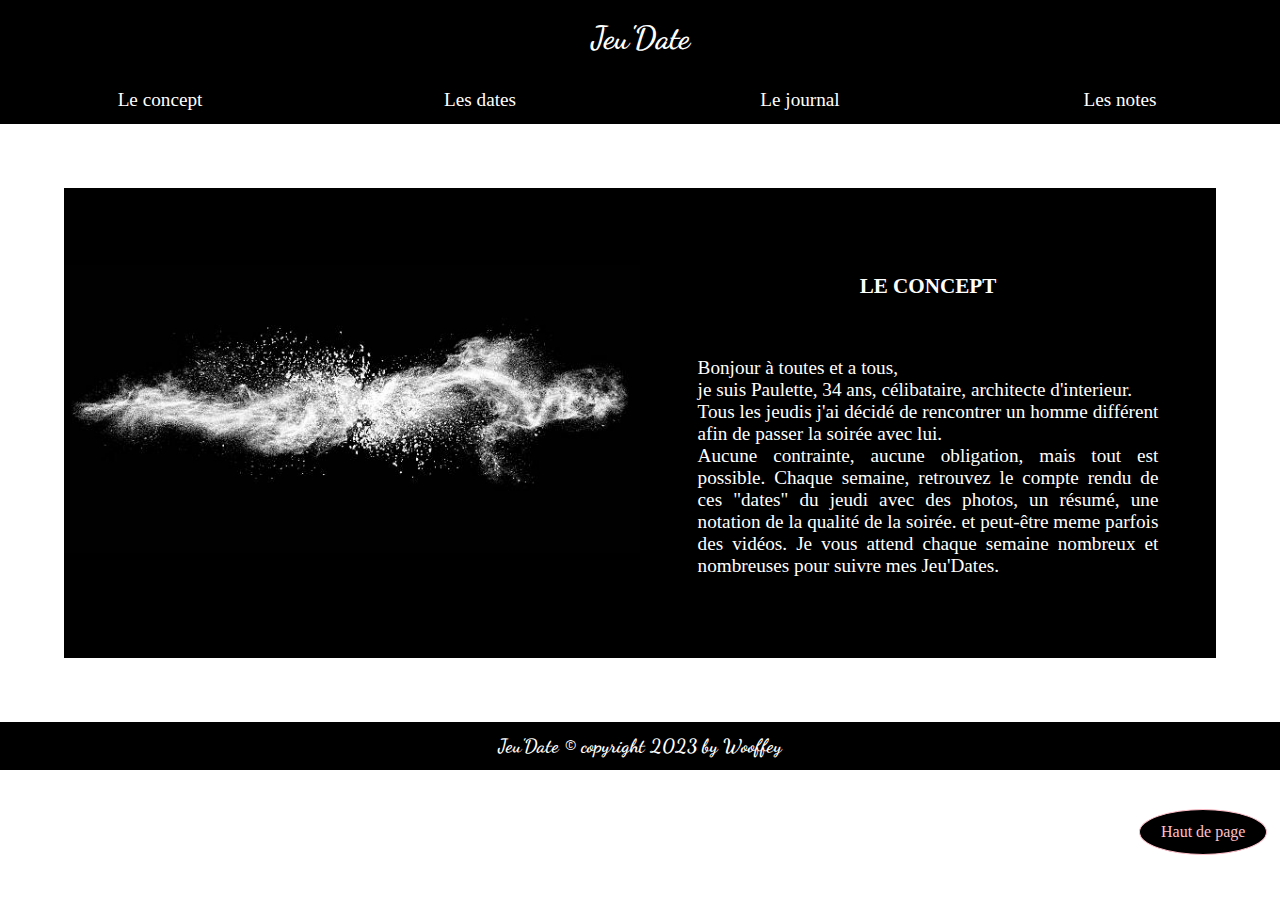
==== concept.html @ 71f7dac4 "update" ====
<!DOCTYPE html>
<html lang="fr">
<head>
    <meta charset="UTF-8">
    <meta http-equiv="X-UA-Compatible" content="IE=edge">
    <meta name="viewport" content="width=device-width, initial-scale=1.0">
    <!-- fonts -->
    <link rel="preconnect" href="https://fonts.googleapis.com">
    <link rel="preconnect" href="https://fonts.gstatic.com" crossorigin>
    <link href="https://fonts.googleapis.com/css2?family=Raleway&display=swap" rel="stylesheet">
    <link rel="preconnect" href="https://fonts.googleapis.com">
<link rel="preconnect" href="https://fonts.gstatic.com" crossorigin>
<link href="https://fonts.googleapis.com/css2?family=Dancing+Script:wght@700&display=swap" rel="stylesheet">
    <title>Jeu'Date</title>
    <!-- css -->
    <link rel="stylesheet" href="css/concept.css">
    <link rel="stylesheet" href="css/style.css">
</head>
<!-- debut du body -->
<body>
    <!-- box header 1-->
    <header>
        <h1><a href="index.html">Jeu'Date</a></h1>
        <div id="haut-de-page"></div>
    </header>
    <!-- end box header 1 -->
    <!-- box header 2 -->
    <header>
        <nav>
            <p><a href="concept.html">Le concept</a></p>
            <p><a href="dates.html">Les dates</a></p>
            <p><a href="journal.html">Le journal</a></p>
            <p><a href="notes.html">Les notes</a></p>
            <!-- <p><a href="contrib.html">Vos dates</a></p>
            <p><a href="contact.html">Exprimez-vous</a></p> -->
        </nav>
    </header>
    <!-- end box header 2 -->
    <main>
        <section class="main_section">
            <div>
                <img src="assets/img/conceptmain.jpg" alt="">
            </div>
            <div>
                <h2>le concept</h2>
                <p>Bonjour à toutes et a tous,<br> je suis Paulette, 34 ans, célibataire, architecte d'interieur.<br>Tous les jeudis j'ai décidé de rencontrer un homme différent afin de passer la soirée avec lui.<br>Aucune contrainte, aucune obligation, mais tout est possible. Chaque semaine, retrouvez le compte rendu de ces "dates" du jeudi avec des photos, un résumé, une notation de la qualité de la soirée. et peut-être meme parfois des vidéos. Je vous attend chaque semaine nombreux et nombreuses pour suivre mes Jeu'Dates.</p>
            </div>
        </section>
    </main>
        <!-- box footer -->
        <footer>
            <h6> Jeu'Date © copyright 2023 by Wooffey</h6>
            <!-- <section>
                <a href="http://www.instagram.fr">
                    <img src="assets/img/instagram.png" alt="Logo instagram icônes créées par Laisa Islam Ani – Flaticon">
                </a>
                <a class="negatif" href="http://www.tik-tok.fr">
                    <img src="assets/img/tic-tac.png" alt="Tic tac icônes créées par Md Tanvirul Haque – Flaticon">
                </a>
            </section> -->
        </footer>
                <!-- installation d'un bouton haut de page -->
                <a href="#haut-de-page" class="retour-haut">Haut de page</a>
        <!-- end box footer -->
    </body>
    </html>
---- css/concept.css ----
main {
    width: 100%;
    margin: 5% auto;
}

section {
    width: 90%;
    align-items: center;
    background-color: black;
    color: white;
    display: flex;
    margin-bottom: 2%;
}

h2 {
    padding-top: 15%;
    text-transform: uppercase;
}

.main_section p {
    padding: 10%;
    font-size: clamp(0.4em, 1.5vw, 6em);
}

.main_section div {
    width: 1/2;
    margin-bottom: 2%;
}
---- css/style.css ----
html {
    scroll-behavior: smooth;
}
/* config landscape */
@media (orientation: landscape) {
    * {
        flex-direction: row;
    }

    header {
        flex-direction: row;
    }

    footer {
        flex-direction: row;
    }
}

/* config portrait */
@media (orientation: portrait) {
    * {
        flex-direction: column;
        margin: 0 auto;
        height: auto;
        width: 100%;
        box-sizing: border-box;
        object-fit: contain;
    }

    body {
        display: flex;
    }

    header {
        flex-direction: row;
    }

    main {
        margin: 10% 0 0 0;
    }

    footer {
        flex-direction: row;
    }

    .note {
        width: 100%;
    }

    main section span h4 {
        font-size: clamp(1.7em, 4vw, 40em);
    }

    nav p {
        margin: 5% auto;
        font-size: clamp(1.7em, 4vw, 40em);
    }

    .boxtopside h2 {
        font-size: clamp(0.7em, 8vw, 40em);
        margin: 20% auto;
    }

    h2 {
        font-size: clamp(1.7em, 4vw, 40em);
        margin: 5% auto;
        transition: 0.7s;
    }

    .main_section p {
        font-size: clamp(1.7em, 1vw, 40em);
    }

    h4 {
        font-size: clamp(1.7em, 4vw, 40em);
        margin-top: 5%;
    }

    h6 {
        font-size: clamp(1.7em, 4vw, 40em);
    }

    main span p {
        font-size: clamp(0.7em, 3vw, 40em);
    }

    main section p {
        font-size: clamp(1.7em, 1vw, 40em);
    }

    div .textbox p {
        margin-bottom: 25%;
        transition: 0.7s;
    }

    /* config hover portrait */
    nav p:hover {
        transform: inherit;
    }

    /* end config hover portrait */
}

/* fin du responsive */
/* debut des hovers */
h1:hover {
    color: pink;
    transition: 0.7s;

}

h1 a:hover {
    color: pink;
    transition: 0.7s;
}

.boxes:hover {
    transform: scale(1.025);
    transition: 0.7s;
}

span h2:hover {
    color: pink;
    transition: 0.9s;
    transform: scale(1.25);
}

nav:hover {
    transition: 0.9s;
}

nav p a:hover {
    color: pink;
    transition: 0.9s;
}

nav p:hover {
    transition: 0.9s;
}

/* fin des hovers */
/* debut de style general */
* {
    margin: 0 auto;
    width: 100%;
    box-sizing: border-box;
    object-fit: contain;
    list-style: none;
    text-decoration: inherit;
    text-align: justify;
}

a {
    text-decoration: inherit;
    color: white;
    transition: 0.7s;
}

p {
    margin: 0 auto;
}

h1 {
    text-align: center;
    color: white;
    font-family: 'Dancing Script', cursive;
    transition: 0.7s;

}

h2 {
    text-align: center;
}

span h2 {
    transition: 0.9s;
    font-size: clamp(0.4em, 5vw, 6em);
}

h3 {
    text-align: center;
}

h6 {
    padding: 1% 0;
    font-size: clamp(0.7em, 1.5vw, 40em);
    color: white;
    font-family: 'Dancing Script', cursive;
    text-align: center;
}

/* fin du style/ debut header 1*/
header {
    padding-top: 1.5%;
    align-items: center;
    width: 100%;
    background-color: black;
    text-align: center;
    align-items: center;
    transition: 0.7s;
}

/* fin header1/debut header2 */
nav {
    width: 100%;
    background-color: black;
    font-size: clamp(0.7em, 1.5vw, 40em);
    text-align: center;
    color: white;
    display: flex;
    transition: 0.9s;
}

nav p a {
    transition: 0.9s;
}

nav p {
    transition: 0.9s;
    margin: 1% auto;
    text-align: center;
}

/* debut du main */
main {
    width: 100%;
    font-size: clamp(0.7em, 1.1vw, 4em);
}

/* config box main */
.boxes {
    background-color: black;
    display: flex;
    align-items: center;
    width: 90%;
    height: auto;
    margin: 2% 5% 2% 5%;
    transition: 0.7s;
}

.boxtopleft {
    font-family: 'Raleway', sans-serif;
    text-transform: uppercase;
    margin-top: 5%;
    text-align: center;
    color: white;
    width: 50%;
}

.boxtopside {
    text-align: center;
    color: white;
    font-family: 'Dancing Script', cursive;
    width: 50%;
    margin: 2% auto;
    transition: 0.7s;
}

.textbox {
    width: 100%;
    text-align: center;
    margin: 5% 0
}

.textbox p {
    width: 90%;
}

.boxtopright {
    width: 50%;
    height: auto;
    margin: 0%;
}

.boxtopright img {
    transition: 0.7s;
    width: 90%;
    height: auto;
    margin: 2% 3%;
    box-sizing: content-box;
}

/* fin config box main */
/* debut du footer */
footer {
    width: 100%;
    height: auto;
    background-color: black;
    text-align: center;
}

footer section {
    display: flex;
    width: 5%;
    height: auto;
    margin-top: 1%;


}

section a {
    width: 1/2;
    margin: 0 10%;
    text-align: center;
}

section a img {
    width: 100%;
}

.negatif img {
    filter: invert(1);
}

/* fin du footer */
/* bouton scroll top */
.retour-haut {
    text-align: center;
    position: fixed;
    bottom: 5%;
    left: 89%;
    width: 10%;
    z-index: 99;
    padding: 1% 0;
    border-radius: 50%;
    border: 1px solid pink;
    outline: none;
    background-color: rgb(0, 0, 0);
    opacity: 1;
    color: pink;
    cursor: pointer;
    transition: 0.7s;
}

.retour-haut:hover {
    background-color: pink;
    color: rgb(0, 0, 0);
    border: 1px solid rgb(255, 105, 130);
    transition: 0.7s;
}

/* Afficher le bouton lorsque la page est défilée */
body.scrolled .retour-haut {
    display: block;
}
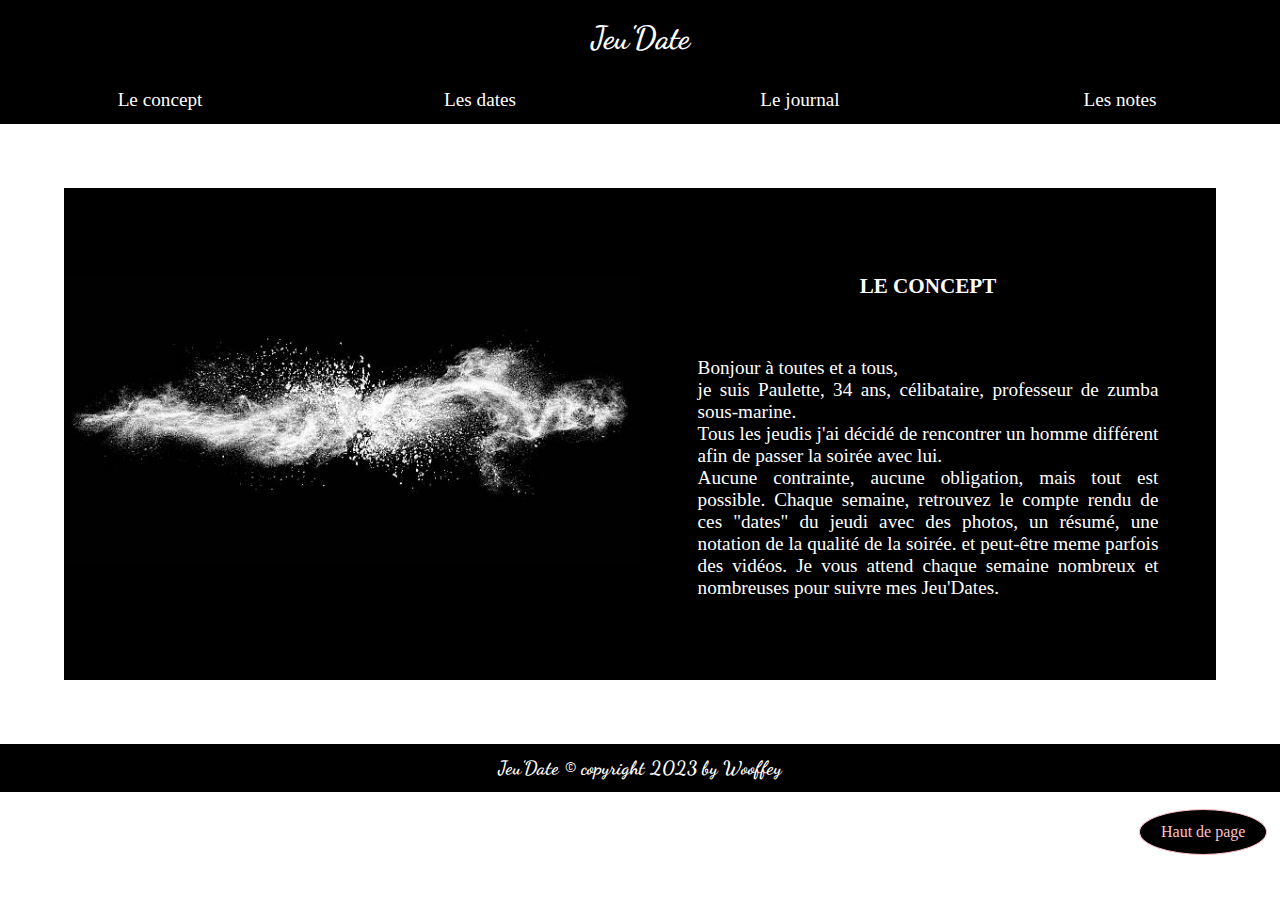
==== commit 27e155fa: "Update concept.html" ====
--- a/concept.html
+++ b/concept.html
@@ -43,7 +43,7 @@
             </div>
             <div>
                 <h2>le concept</h2>
-                <p>Bonjour à toutes et a tous,<br> je suis Paulette, 34 ans, célibataire, architecte d'interieur.<br>Tous les jeudis j'ai décidé de rencontrer un homme différent afin de passer la soirée avec lui.<br>Aucune contrainte, aucune obligation, mais tout est possible. Chaque semaine, retrouvez le compte rendu de ces "dates" du jeudi avec des photos, un résumé, une notation de la qualité de la soirée. et peut-être meme parfois des vidéos. Je vous attend chaque semaine nombreux et nombreuses pour suivre mes Jeu'Dates.</p>
+                <p>Bonjour à toutes et a tous,<br> je suis Paulette, 34 ans, célibataire, professeur de zumba sous-marine.<br>Tous les jeudis j'ai décidé de rencontrer un homme différent afin de passer la soirée avec lui.<br>Aucune contrainte, aucune obligation, mais tout est possible. Chaque semaine, retrouvez le compte rendu de ces "dates" du jeudi avec des photos, un résumé, une notation de la qualité de la soirée. et peut-être meme parfois des vidéos. Je vous attend chaque semaine nombreux et nombreuses pour suivre mes Jeu'Dates.</p>
             </div>
         </section>
     </main>
